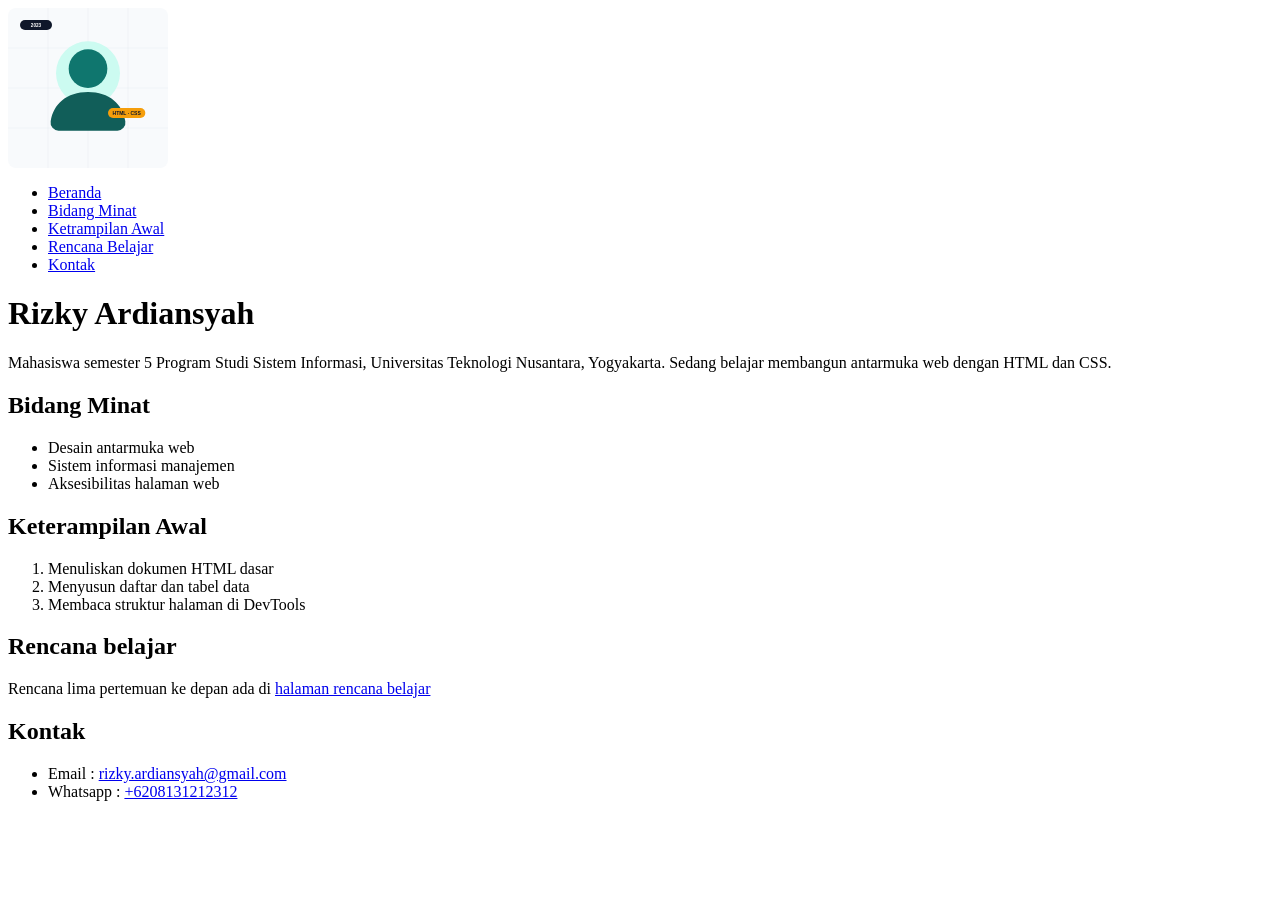
==== web-profile-sematic/index.html @ 8853e4ce "tambah header dan nav menu" ====
<html lang="en">
<head>
    <meta charset="UTF-8">
    <meta name="viewport" content="width=device-width, initial-scale=1.0">
    <title>Profile Mahasiswa - Rizky Ardiansyah</title>
    <meta name="description"
        content="Portofolio Rizky Ardiansyah, mahasiswa semester 5 Sistem Informasi
                    Keahlian frontend dan enam proyek kuliah">
</head>
<body>
    <header>
        <img src="img/avatar-rizky.svg" 
                alt="Ilustrasi profil Rizky Ardiansyah"
                width="160" height="160">
    </header>

    <nav>
        <!-- tanda # itu adalah simbol dari anchor id -->
        <ul>
            <li><a href="index.html">Beranda</a></li>
            <li><a href="#bidang">Bidang Minat</a></li>
            <li><a href="#ketrampilan">Ketrampilan Awal</a></li>
            <li><a href="#rencana">Rencana Belajar</a></li>
            <li><a href="#kontak">Kontak</a></li>
        </ul>
    </nav>


    <h1>Rizky Ardiansyah</h1>

    <p>Mahasiswa semester 5 Program Studi Sistem Informasi, Universitas Teknologi Nusantara, Yogyakarta. Sedang belajar membangun antarmuka web dengan HTML dan CSS.</p>

    <h2 id="bidang">Bidang Minat</h2>
    <ul>
        <li>Desain antarmuka web</li>
        <li>Sistem informasi manajemen</li>
        <li>Aksesibilitas halaman web</li>
    </ul>

    <h2 id="ketrampilan">Keterampilan Awal</h2>
    <ol>
        <li>Menuliskan dokumen HTML dasar</li>
        <li>Menyusun daftar dan tabel data</li>
        <li>Membaca struktur halaman di DevTools</li>
    </ol>

    <h2 id="rencana">Rencana belajar</h2>
    <p>Rencana lima pertemuan ke depan ada di 
        <a href="rencana.html">
            halaman rencana belajar</a>
    </p>

    <h2 id="kontak">Kontak</h2>
    <ul>
        <li>Email : 
            <a href="mailto:rizky.ardiansyah@gmail.com">
                rizky.ardiansyah@gmail.com</a>
        </li>
        <li>Whatsapp : 
            <a href="https://wa.me/+6208131212312">
                +6208131212312</a>
            <a href=""></a>
        </li>
    </ul>
</body>
</html>
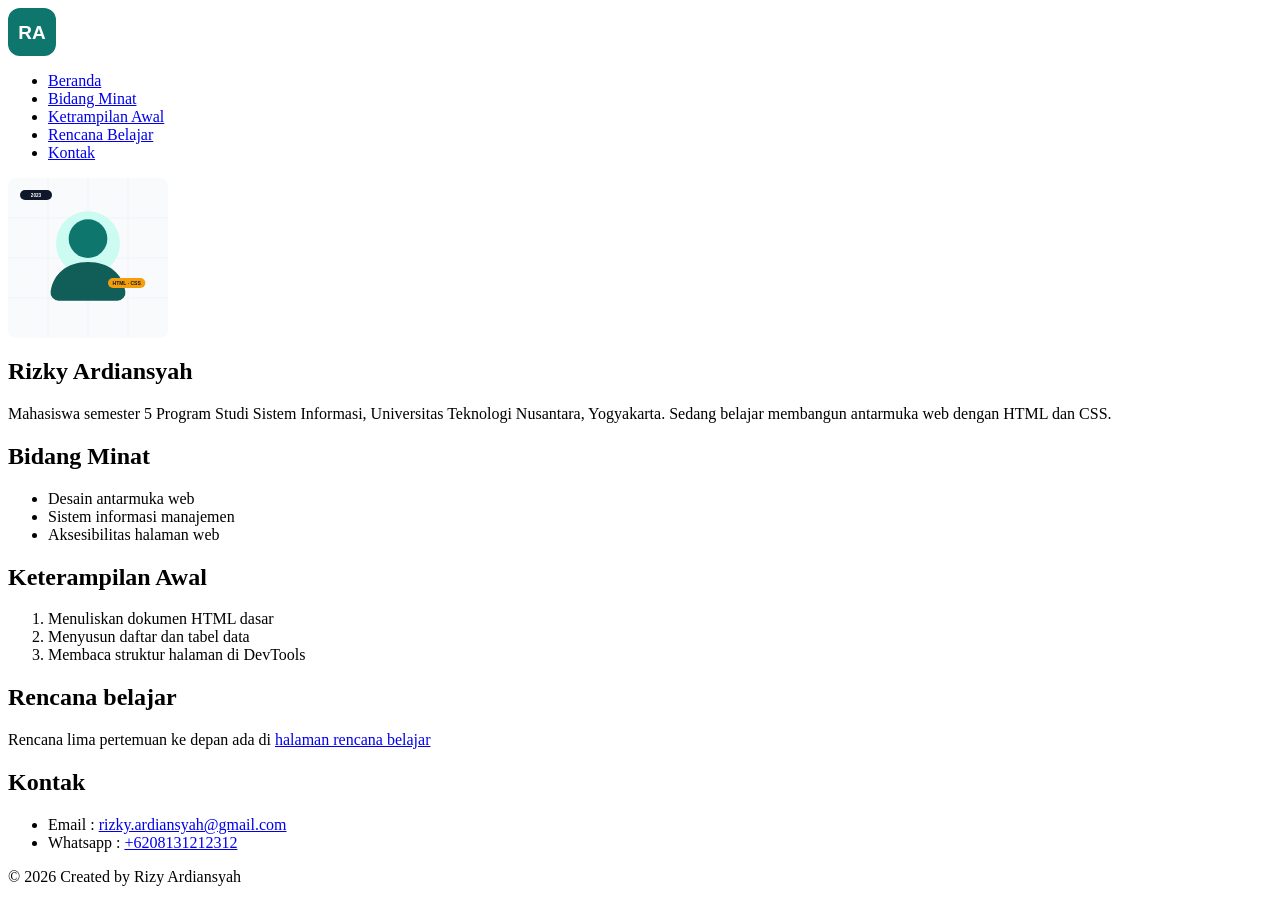
==== commit 5c901b5e: "selesai semantic html" ====
--- a/web-profile-sematic/index.html
+++ b/web-profile-sematic/index.html
@@ -9,9 +9,11 @@
 </head>
 <body>
     <header>
-        <img src="img/avatar-rizky.svg" 
+       <a href="index.html">
+         <img src="img/logo-rizky.svg" 
                 alt="Ilustrasi profil Rizky Ardiansyah"
-                width="160" height="160">
+                width="48" height="48">
+       </a>
     </header>
 
     <nav>
@@ -25,42 +27,60 @@
         </ul>
     </nav>
 
+    <main>
+        <section id="profil">
+            <img src="img/avatar-rizky.svg" 
+                alt="Ilustrasi profil Rizky Ardiansyah"
+                width="160" height="160">
+            <h1>Rizky Ardiansyah</h1>
+            <p>Mahasiswa semester 5 Program Studi Sistem Informasi, Universitas Teknologi Nusantara, Yogyakarta. Sedang belajar membangun antarmuka web dengan HTML dan CSS.</p>
+        </section>
+        
 
-    <h1>Rizky Ardiansyah</h1>
+        <section id="bidang">
+            <h2>Bidang Minat</h2>
+            <ul>
+                <li>Desain antarmuka web</li>
+                <li>Sistem informasi manajemen</li>
+                <li>Aksesibilitas halaman web</li>
+            </ul>
+        </section>
 
-    <p>Mahasiswa semester 5 Program Studi Sistem Informasi, Universitas Teknologi Nusantara, Yogyakarta. Sedang belajar membangun antarmuka web dengan HTML dan CSS.</p>
+        <section id="ketrampilan">
+            <h2>Keterampilan Awal</h2>
+            <ol>
+                <li>Menuliskan dokumen HTML dasar</li>
+                <li>Menyusun daftar dan tabel data</li>
+                <li>Membaca struktur halaman di DevTools</li>
+            </ol>
+        </section>
 
-    <h2 id="bidang">Bidang Minat</h2>
-    <ul>
-        <li>Desain antarmuka web</li>
-        <li>Sistem informasi manajemen</li>
-        <li>Aksesibilitas halaman web</li>
-    </ul>
+        <section id="rencana">
+            <h2 id="rencana">Rencana belajar</h2>
+            <p>Rencana lima pertemuan ke depan ada di 
+                <a href="rencana.html">
+                    halaman rencana belajar</a>
+            </p>
+        </section>
 
-    <h2 id="ketrampilan">Keterampilan Awal</h2>
-    <ol>
-        <li>Menuliskan dokumen HTML dasar</li>
-        <li>Menyusun daftar dan tabel data</li>
-        <li>Membaca struktur halaman di DevTools</li>
-    </ol>
+        <section id="kontak">
+            <h2 id="kontak">Kontak</h2>
+            <ul>
+                <li>Email : 
+                    <a href="mailto:rizky.ardiansyah@gmail.com">
+                        rizky.ardiansyah@gmail.com</a>
+                </li>
+                <li>Whatsapp : 
+                    <a href="https://wa.me/+6208131212312">
+                        +6208131212312</a>
+                    <a href=""></a>
+                </li>
+            </ul>
+        </section>
+    </main>
 
-    <h2 id="rencana">Rencana belajar</h2>
-    <p>Rencana lima pertemuan ke depan ada di 
-        <a href="rencana.html">
-            halaman rencana belajar</a>
-    </p>
-
-    <h2 id="kontak">Kontak</h2>
-    <ul>
-        <li>Email : 
-            <a href="mailto:rizky.ardiansyah@gmail.com">
-                rizky.ardiansyah@gmail.com</a>
-        </li>
-        <li>Whatsapp : 
-            <a href="https://wa.me/+6208131212312">
-                +6208131212312</a>
-            <a href=""></a>
-        </li>
-    </ul>
+    <footer>
+        <p>&copy; 2026 Created by Rizy Ardiansyah</p>
+    </footer>
 </body>
 </html>
